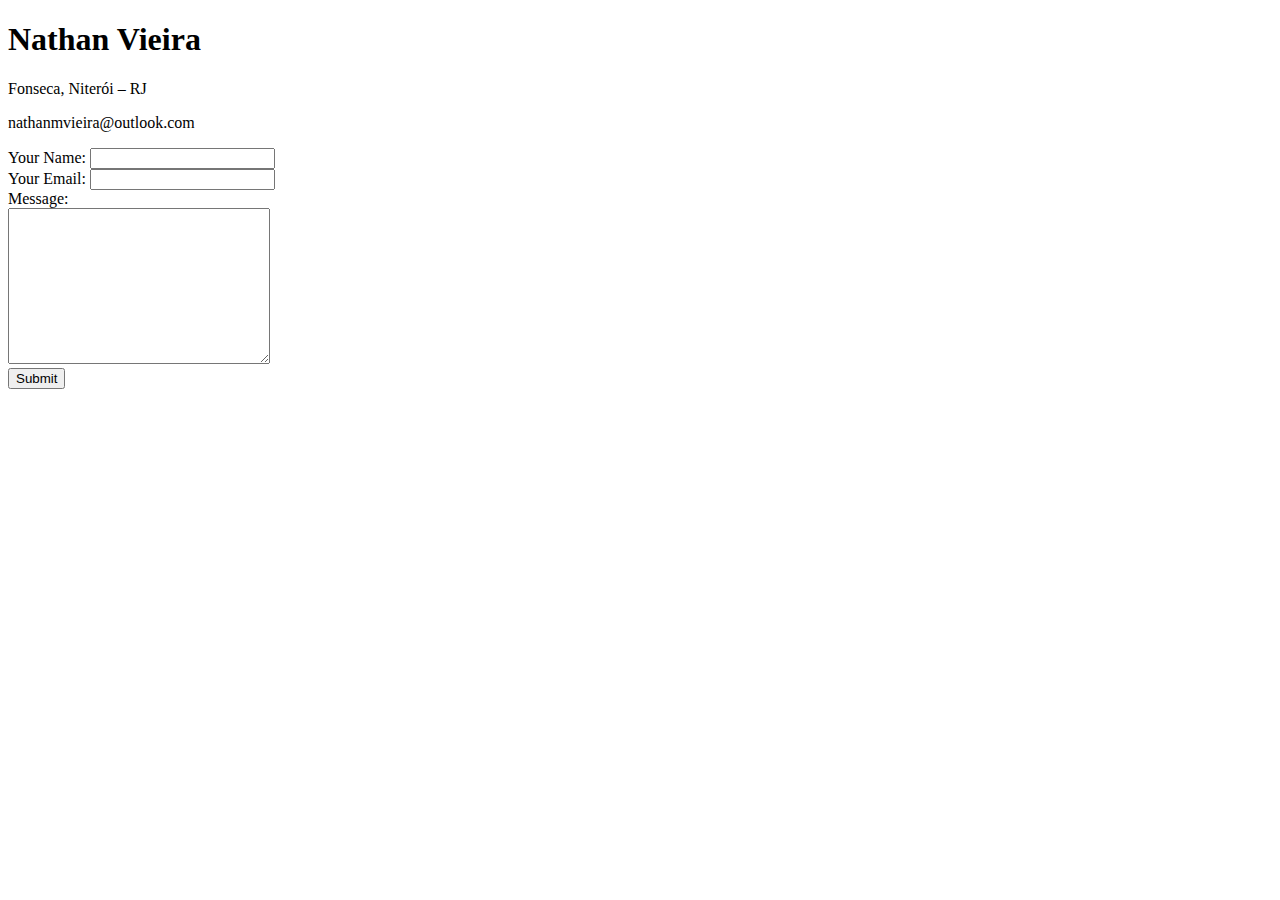
==== contact.html @ 644d78e1 "Initial Commit with HTML Files" ====
<!DOCTYPE html>
<html lang="en">
  <head>
    <meta charset="UTF-8" />
    <meta http-equiv="X-UA-Compatible" content="IE=edge" />
    <meta name="viewport" content="width=device-width, initial-scale=1.0" />
    <title>Contato</title>
  </head>
  <body>
    <h1>Nathan Vieira</h1>
    <p>Fonseca, Niterói – RJ</p>
    <p>nathanmvieira@outlook.com</p>
    <form
      action="mailto:nathanmvieira@outlook.com"
      method="post"
      enctype="text/plain"
    >
      <label for="name">Your Name:</label>
      <input type="text" name="name" /><br />

      <label for="email">Your Email:</label>
      <input type="email" name="email" /><br />

      <label for="message">Message:</label><br />
      <textarea name="message" cols="30" rows="10"></textarea><br />
      <input type="submit" />
    </form>
  </body>
</html>
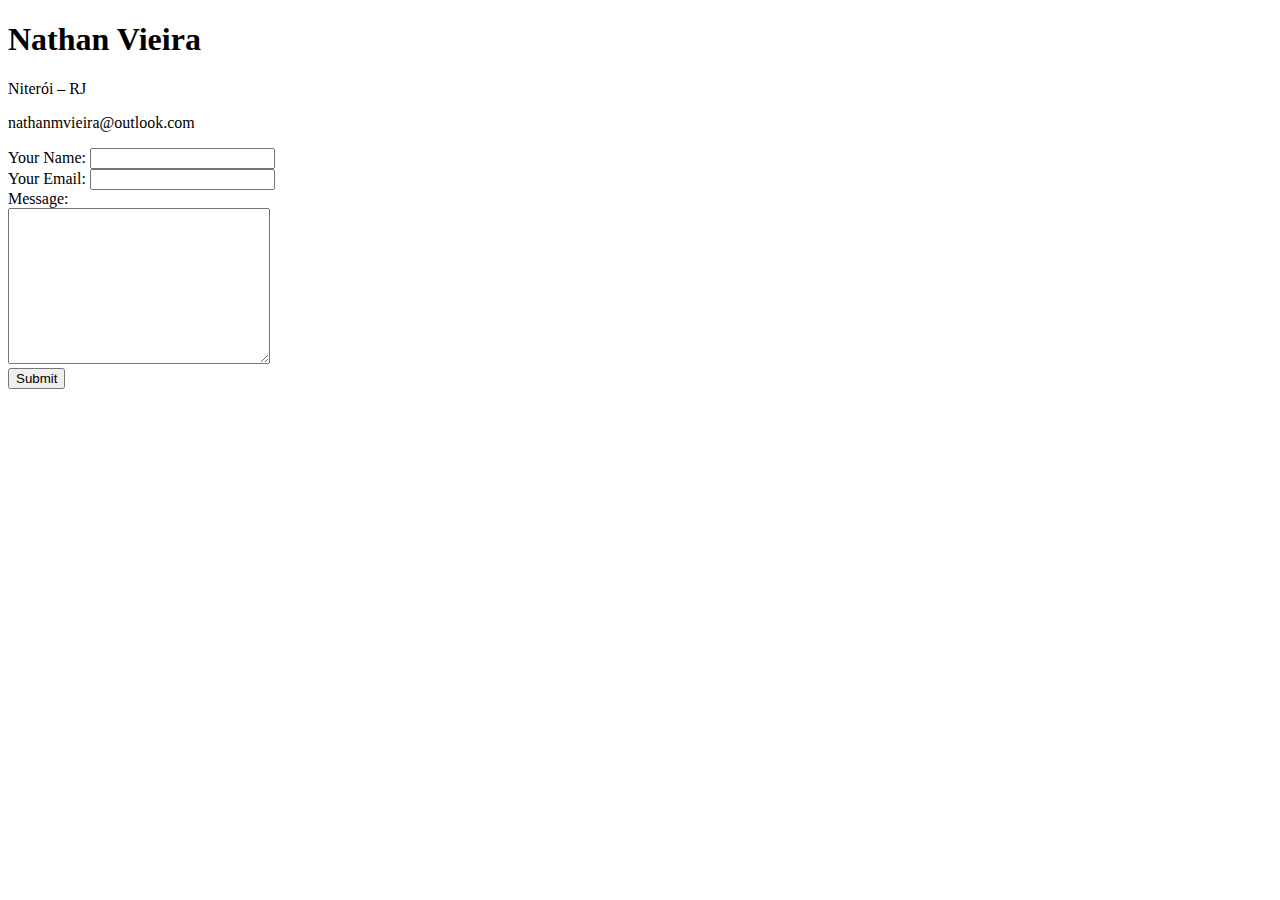
==== commit 2bd2946c: "update" ====
--- a/contact.html
+++ b/contact.html
@@ -1,29 +1,29 @@
-<!DOCTYPE html>
-<html lang="en">
-  <head>
-    <meta charset="UTF-8" />
-    <meta http-equiv="X-UA-Compatible" content="IE=edge" />
-    <meta name="viewport" content="width=device-width, initial-scale=1.0" />
-    <title>Contato</title>
-  </head>
-  <body>
-    <h1>Nathan Vieira</h1>
-    <p>Fonseca, Niterói – RJ</p>
-    <p>nathanmvieira@outlook.com</p>
-    <form
-      action="mailto:nathanmvieira@outlook.com"
-      method="post"
-      enctype="text/plain"
-    >
-      <label for="name">Your Name:</label>
-      <input type="text" name="name" /><br />
-
-      <label for="email">Your Email:</label>
-      <input type="email" name="email" /><br />
-
-      <label for="message">Message:</label><br />
-      <textarea name="message" cols="30" rows="10"></textarea><br />
-      <input type="submit" />
-    </form>
-  </body>
-</html>
+<!DOCTYPE html>
+<html lang="en">
+  <head>
+    <meta charset="UTF-8" />
+    <meta http-equiv="X-UA-Compatible" content="IE=edge" />
+    <meta name="viewport" content="width=device-width, initial-scale=1.0" />
+    <title>Contato</title>
+  </head>
+  <body>
+    <h1>Nathan Vieira</h1>
+    <p>Niterói – RJ</p>
+    <p>nathanmvieira@outlook.com</p>
+    <form
+      action="mailto:nathanmvieira@outlook.com"
+      method="post"
+      enctype="text/plain"
+    >
+      <label for="name">Your Name:</label>
+      <input type="text" name="name" /><br />
+
+      <label for="email">Your Email:</label>
+      <input type="email" name="email" /><br />
+
+      <label for="message">Message:</label><br />
+      <textarea name="message" cols="30" rows="10"></textarea><br />
+      <input type="submit" />
+    </form>
+  </body>
+</html>
